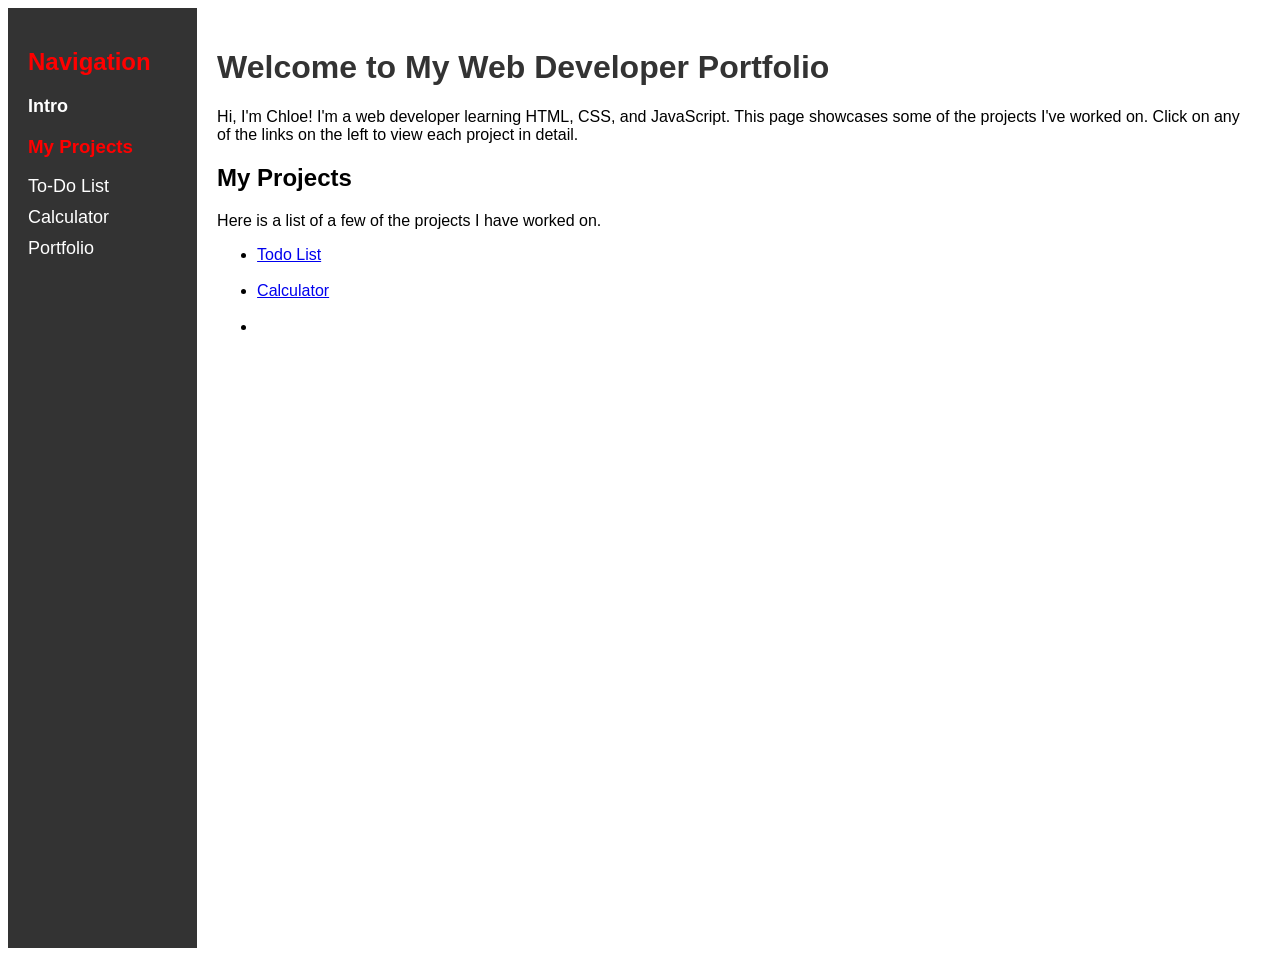
==== index.html @ f44c5b88 "Add initial HTML structure for portfolio page" ====
<!DOCTYPE html>
<html lang="en">
<head>
  <meta charset="UTF-8">
  <meta name="viewport" content="width=device-width, initial-scale=1.0">
  <title>Chloe Widdison - Web Developer</title>
  <style>
    body {
      display: flex;
      font-family: Arial, sans-serif;
    }
    nav {
      width: 200px;
      background-color: #333;
      padding: 20px;
      height: 100vh;
      color: red;
    }
    nav a {
      color: white;
      display: block;
      margin-bottom: 10px;
      text-decoration: none;
      font-size: 18px;
    }
    nav a:hover {
      background-color: #444;
      padding-left: 10px;
    }
    main {
      flex-grow: 1;
      padding: 20px;
    }
    h1 {
      color: #333;
    }
    .intro {
      margin-top: 20px;
    }
  </style>
</head>
<body>
  <nav>
    <h2>Navigation</h2>
    <h3><a href="intro">Intro</a></h3>
    <h3>My Projects</h3>
    <a href="todo-lab.html">To-Do List</a>
    <a href="calculator-lab.html">Calculator</a>
    <a href="portfolio-lab.html">Portfolio</a>
  </nav>

  <main>
    <h1>Welcome to My Web Developer Portfolio</h1>
    <div class="intro" id="intro">
      <p>Hi, I'm Chloe! I'm a web developer learning HTML, CSS, and JavaScript. This page showcases some of the projects I've worked on. Click on any of the links on the left to view each project in detail.</p>
    </div>
    <div>
      <section id="my-projects">
        <h2>My Projects</h2>
        <p>Here is a list of a few of the projects I have worked on.</p>
        <ul>
          <li><a href="todo-lab.html">Todo List</a></li>
            <a href="todo-lab.html"><img src=""></a>
          <li><a href="calculator-lab.html">Calculator</a></li>
            <a href="calculator-lab.html"><img src=""></a>
          <li><a href="portfolio-lab.html"></a></li>
            <a href="portfolio-lab.html"><img src=""></a>
        </ul>
      </section>
    </div>
  </main>

</body>
</html>
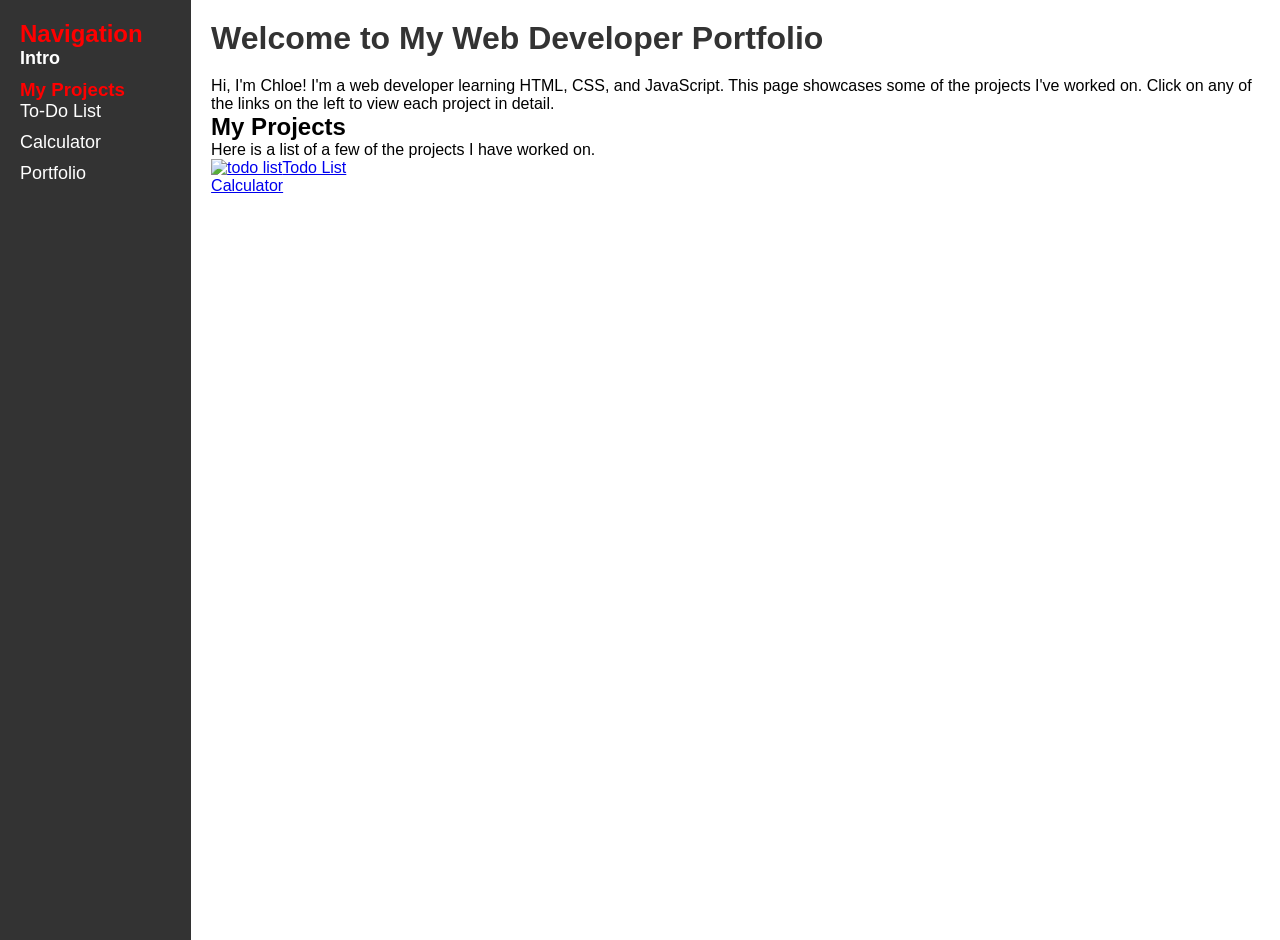
==== commit c4f1defb: "Update project list with image placeholders Regular "save" option." ====
--- a/index.html
+++ b/index.html
@@ -4,7 +4,15 @@
   <meta charset="UTF-8">
   <meta name="viewport" content="width=device-width, initial-scale=1.0">
   <title>Chloe Widdison - Web Developer</title>
+  <link rel="stylesheet" href="styles.css">
   <style>
+    * {
+      padding: 0;
+      margin: 0;
+    }
+    html {
+      font-size: 16px;
+    }
     body {
       display: flex;
       font-family: Arial, sans-serif;
@@ -31,6 +39,9 @@
       flex-grow: 1;
       padding: 20px;
     }
+    li {
+      list-style-type: none;
+    }
     h1 {
       color: #333;
     }
@@ -54,21 +65,18 @@
     <div class="intro" id="intro">
       <p>Hi, I'm Chloe! I'm a web developer learning HTML, CSS, and JavaScript. This page showcases some of the projects I've worked on. Click on any of the links on the left to view each project in detail.</p>
     </div>
+    
     <div>
       <section id="my-projects">
         <h2>My Projects</h2>
         <p>Here is a list of a few of the projects I have worked on.</p>
         <ul>
-          <li><a href="todo-lab.html">Todo List</a></li>
-            <a href="todo-lab.html"><img src=""></a>
-          <li><a href="calculator-lab.html">Calculator</a></li>
-            <a href="calculator-lab.html"><img src=""></a>
-          <li><a href="portfolio-lab.html"></a></li>
-            <a href="portfolio-lab.html"><img src=""></a>
+          <li><a href="todo-lab.html"><span><img src="" alt="todo list"></span>Todo List</a></li>
+          <li><a href="calculator-lab.html"><span><img src="" alt=""></span>Calculator</a></li>
+          <li><a href="portfolio-lab.html"><span><img src="" alt=""></span></a></li>
         </ul>
       </section>
     </div>
   </main>
-
 </body>
 </html>
